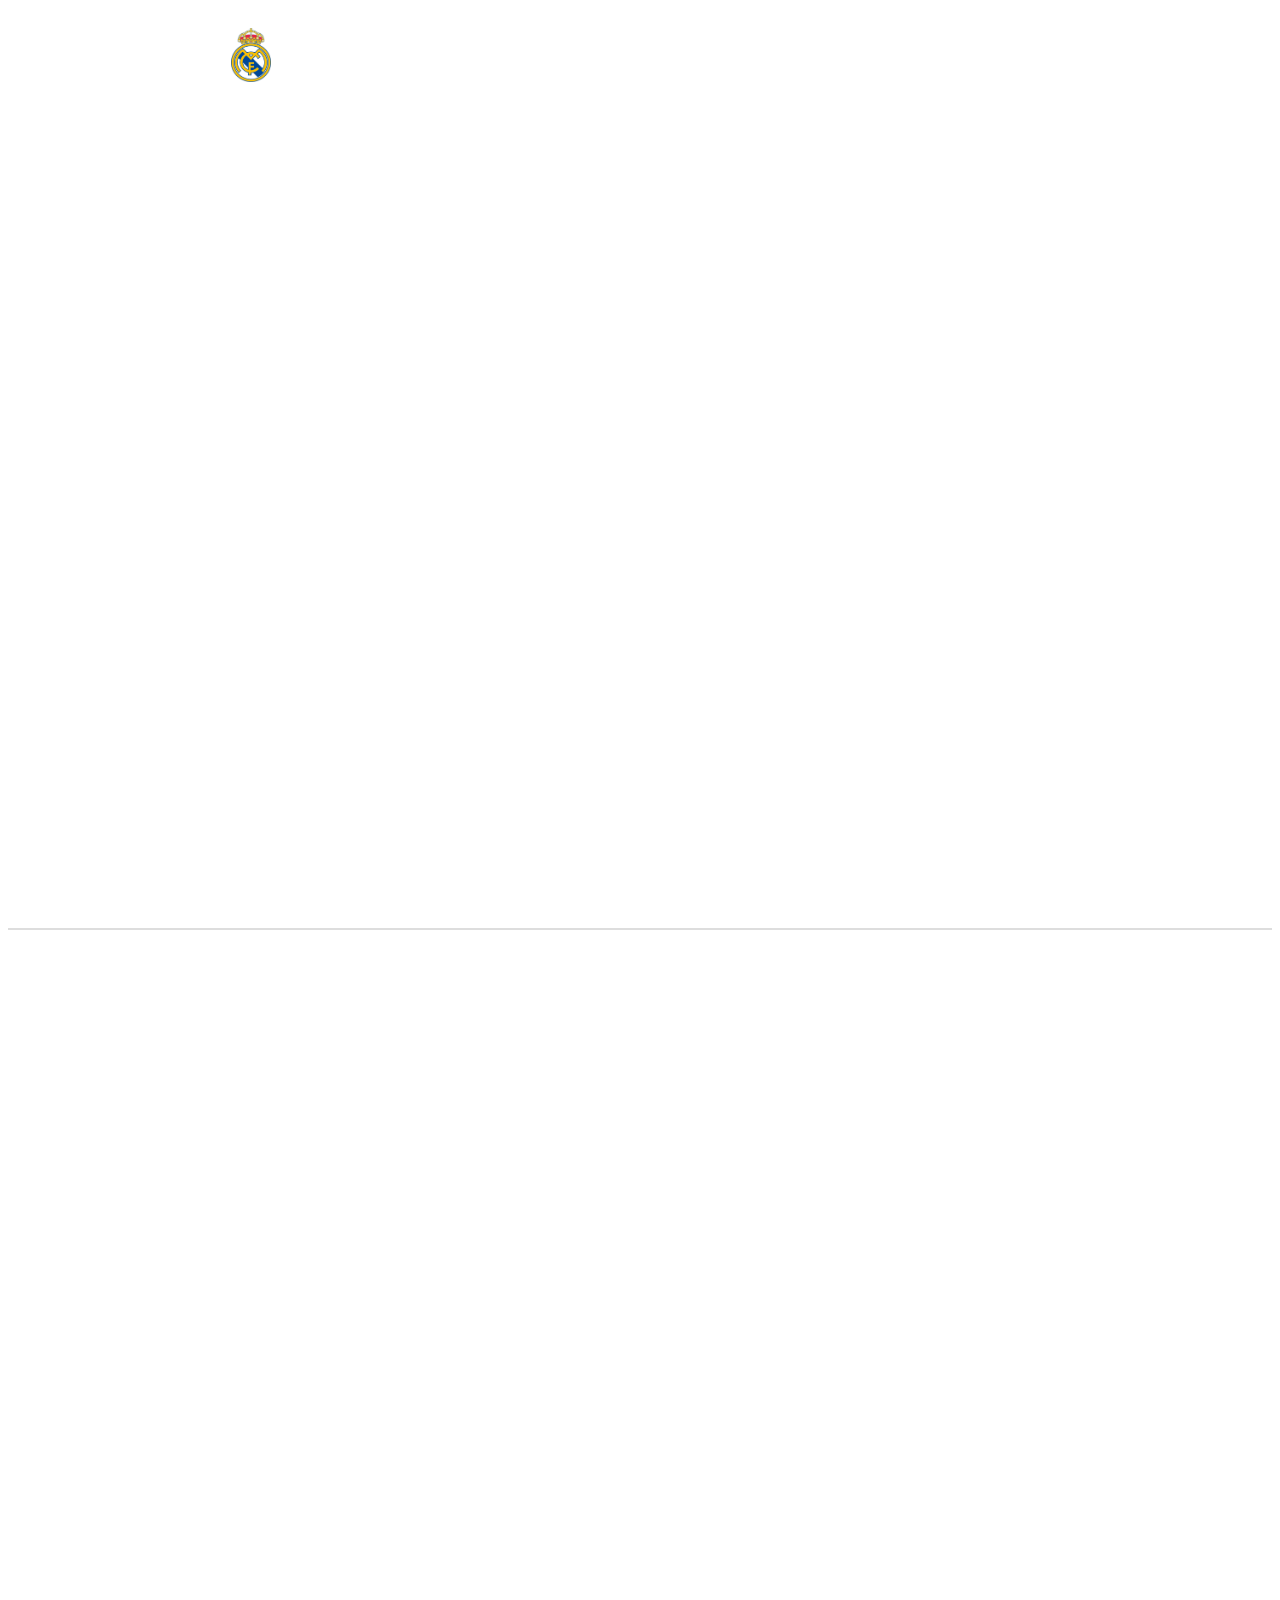
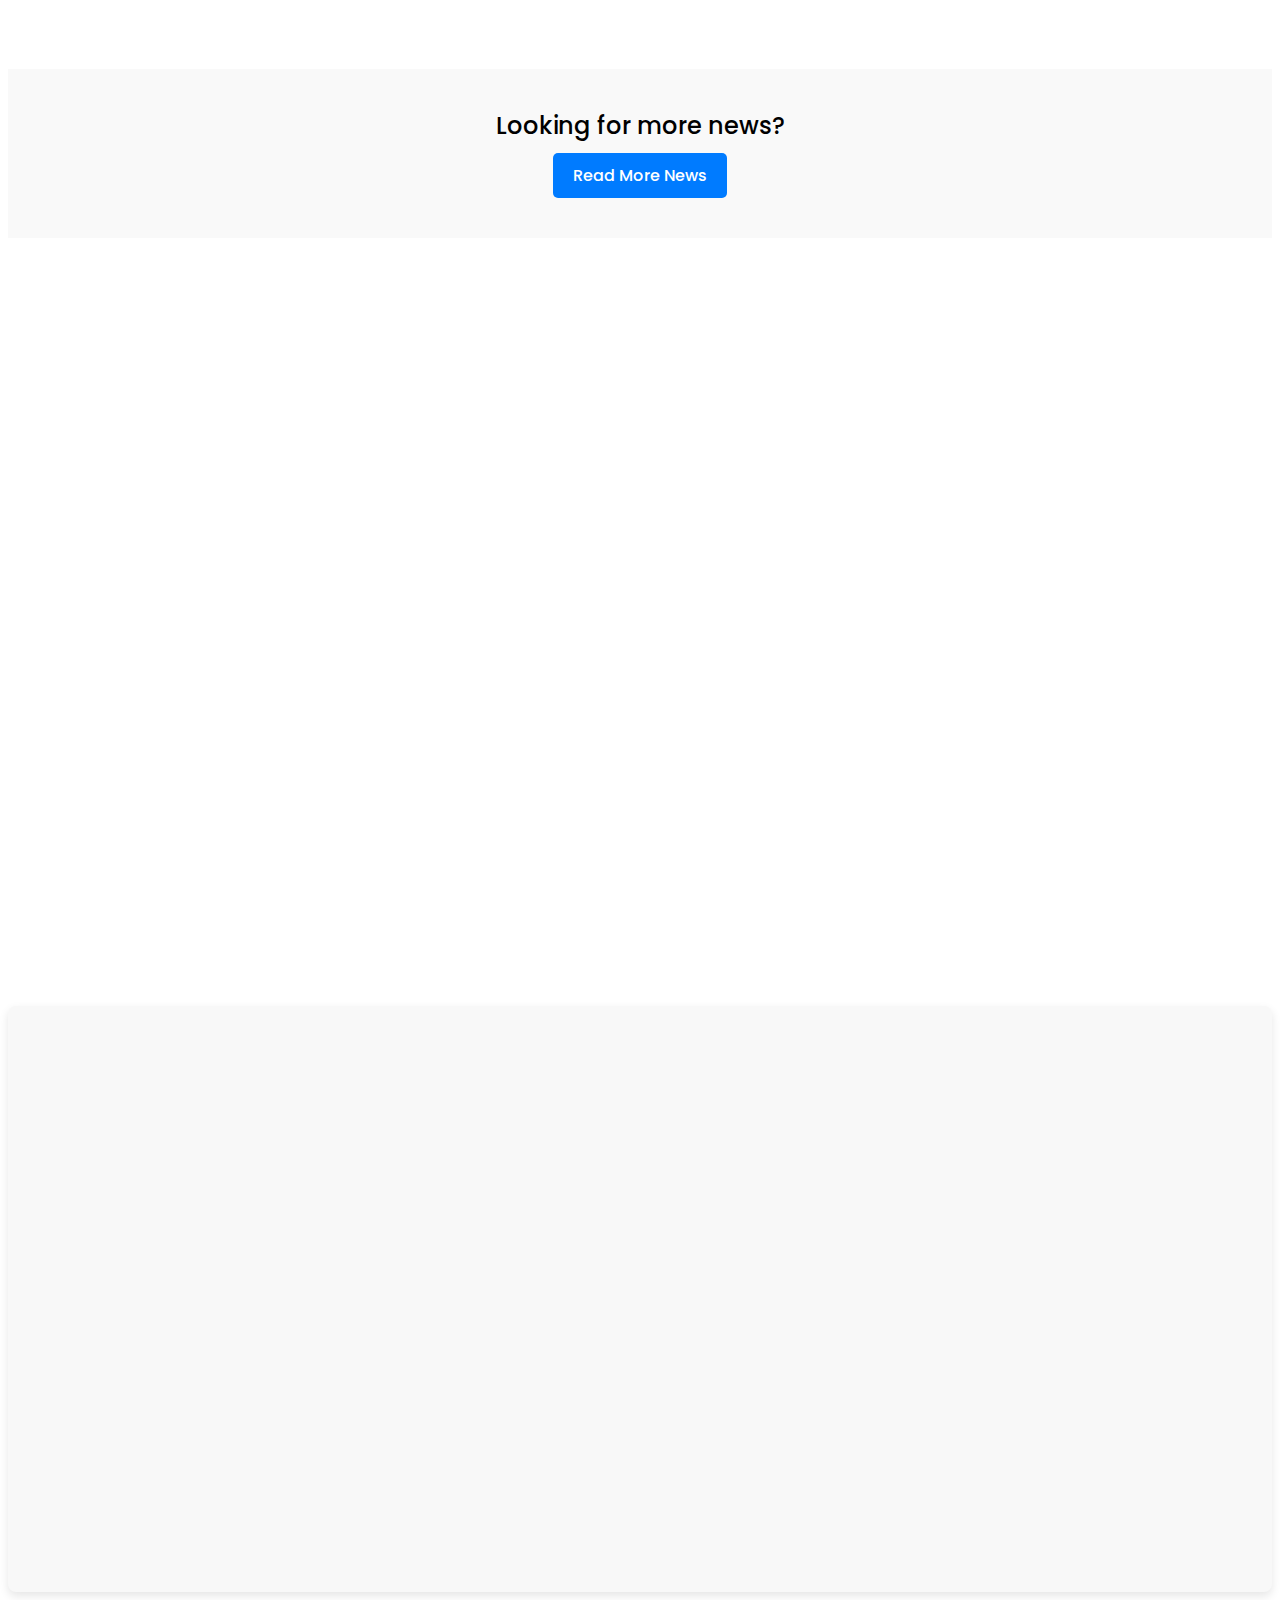
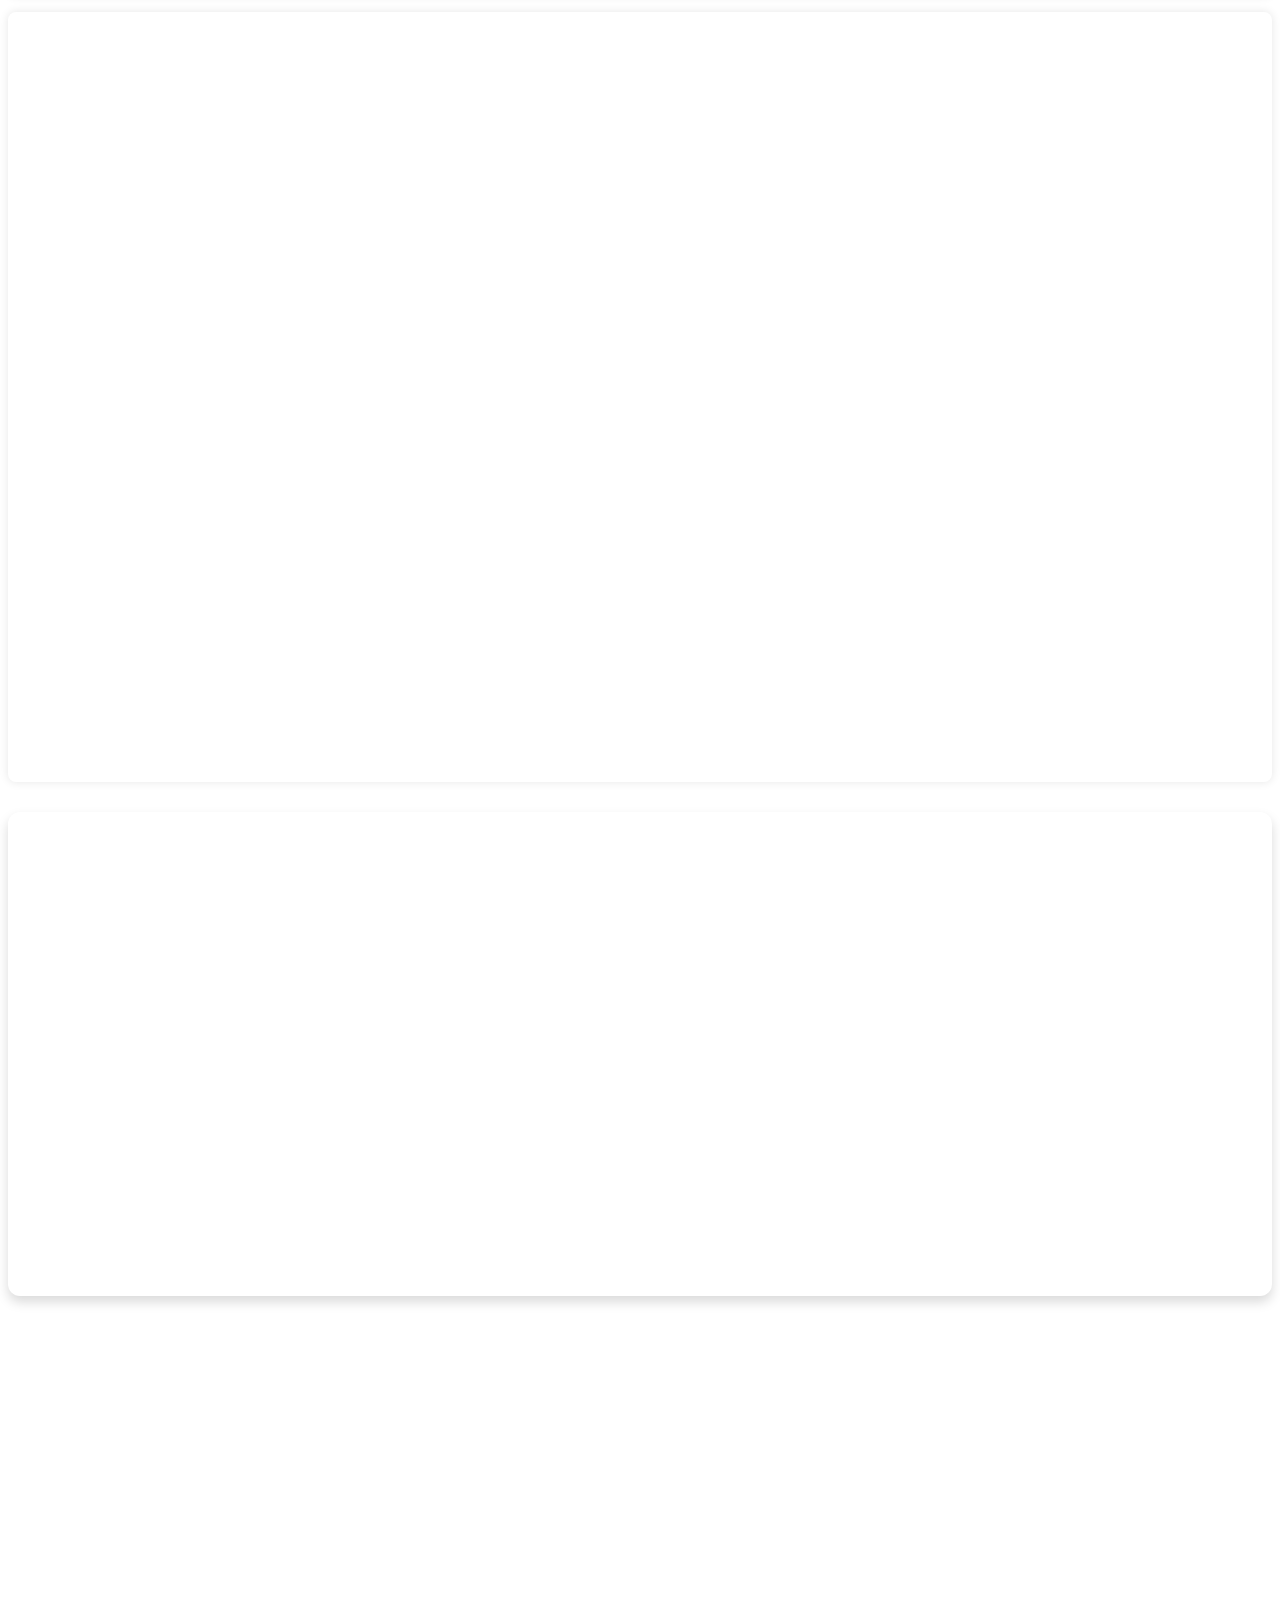
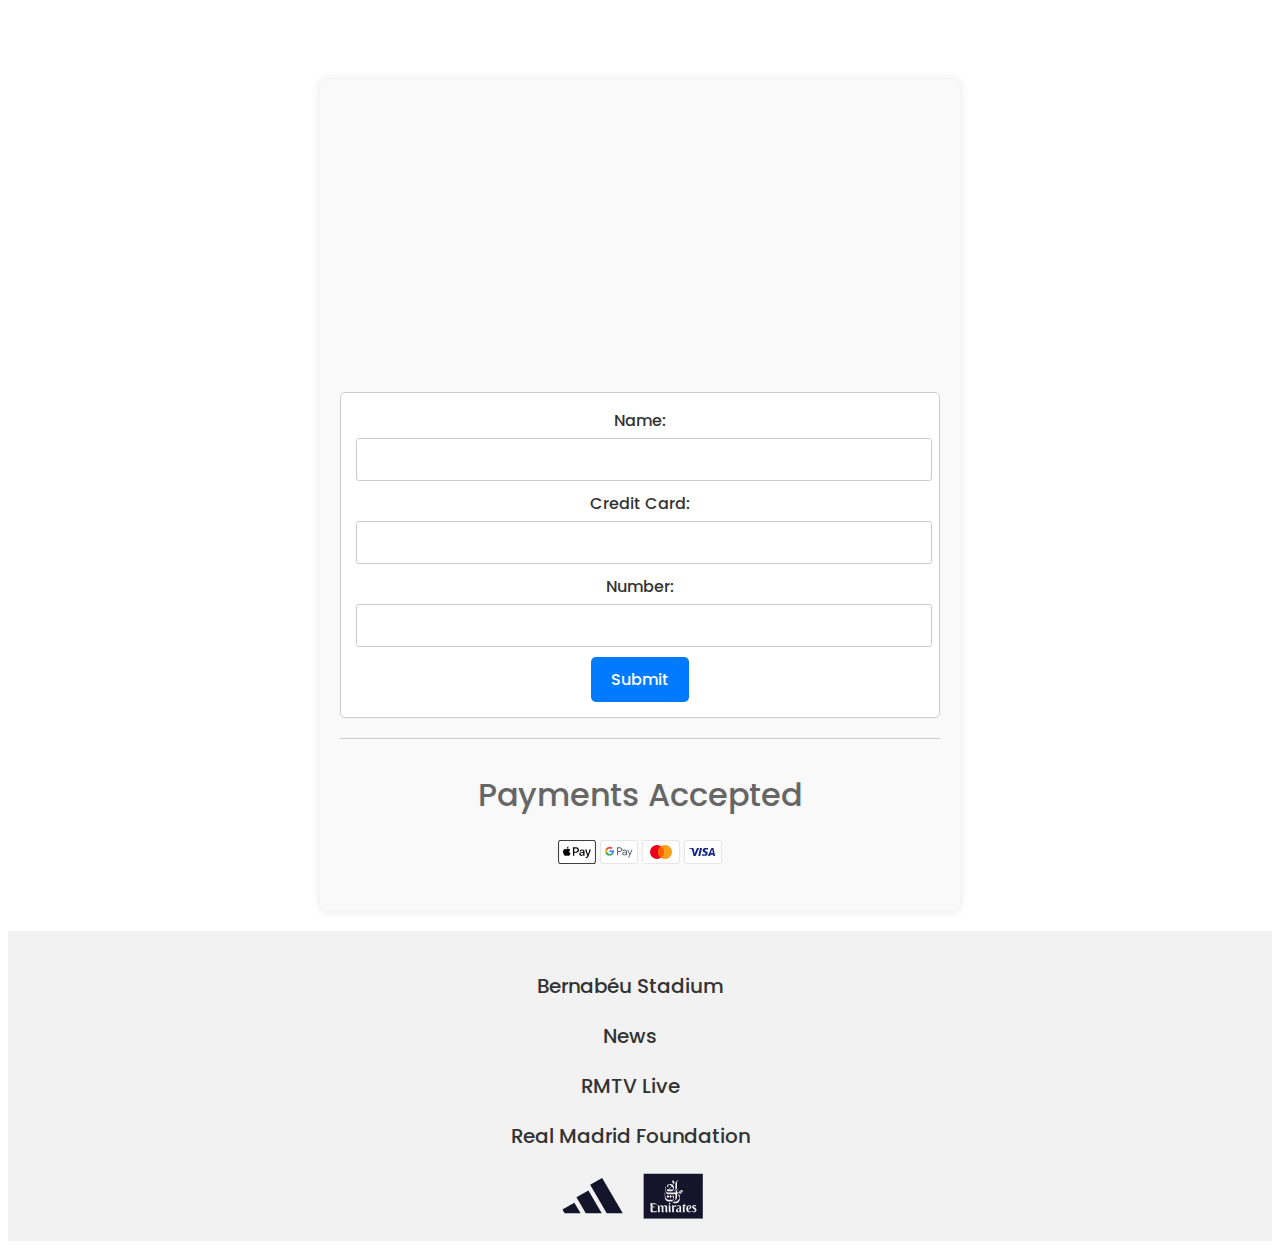
==== index.html @ a09a1348 "re" ====
<!DOCTYPE html>
<html lang="en">
<head>
    <meta charset="UTF-8">
    <meta name="viewport" content="width=device-width, initial-scale=1.0">
    <title>Real Madrid CF</title>
    <link rel="preconnect" href="https://fonts.googleapis.com">
    <link rel="preconnect" href="https://fonts.gstatic.com" crossorigin>
    <link href="https://fonts.googleapis.com/css2?family=Poppins:wght@700;900&display=swap" rel="stylesheet">
    <link rel="stylesheet" href="./styles/style.css">
    <link rel="shortcut icon" href="./images/FC_Real_Madrid_Logo.svg.png" type="image/x-icon">
</head>
<body>
    <header>
        <section class="welcome">
            <video autoplay muted loop id="bg-video">
                <source src="Video.mp4" type="video/mp4">
            </video>
            <h1>REAL MADRID CF</h1>
            <p>
                Reyes de Europa
            </p>
        </section>
        <nav class="menu">
            <a class="logo" href="#"><img src="./images/FC_Real_Madrid_Logo.svg.png" alt="Real Madrid Logo"></a>
            <a href="https://www.realmadrid.com/en-US" class="link">Official Website</a>
            <a href="https://madridistas.com/en-US/madridistas/landing" class="link">Madristas</a>
            <a href="https://www.realmadrid.com/en-US/tickets?filter-tickets=vip;general&filter-football=primer-equipo-masculino">Tickets</a>
            <a href="https://www.realmadrid.com/sites/en/vip-area">Hospitality</a>
            <a href="https://www.realmadrid.com/sites/en/tour-bernabeu">Tour</a>
            <a href="shop.html" class="link" rel="noopener">Shop</a>
            <a href="https://play.realmadrid.com/home?itm_campaign=rmcom-menuheader_all_acceso_ott_en&language=en-US">RM Play</a>
        </nav>
    </header>
    <main>
       <section class="news" id="news">
            <article class="news_container animate-on-scroll">
                <h1>Official Announcement: Juan Miguel Villar Mir passes away</h1>
                <p>
                    Real Madrid C. F., its president and its board of directors would like to express their deepest regrets at the passing of Juan Miguel Villar Mir, and their condolences to his family and loved ones.
                </p>
                <a href="https://www.realmadrid.com/en-US/news/club/announcements/comunicado-oficial-06-07-2024">Read More</a>
            </article>
            <article class="news_container animate-on-scroll">
                <h1>Mbappé signs for Real Madrid</h1>
                <p>
                    The European champions have strengthened their squad with a world superstar, who has enjoyed his highest scoring season with PSG (44 goals) and has been the top scorer in the last six French league seasons.
                </p>
                <a href="https://www.realmadrid.com/en-US/news/football/first-team/latest-news/mbappe-nuevo-jugador-del-real-madrid-03-06-2024">Read More</a>
            </article>
            <article class="news_container animate-on-scroll">
                <h1>Official announcement: Musa</h1>
                <p>
                    Real Madrid C. F. and Dzanan Musa have reached an agreement to extend the player's contract, which will see him remain contracted to the club for the next season.
                </p>
                <a href="https://www.realmadrid.com/en-US/news/basket/first-team/latest-news/comunicado-oficial-renovacion-musa-08-07-2024">Read More</a>
            </article>
       </section>
       <section class="more-newss">
        <article class="more-news">
            <h2>Looking for more news?</h2>
            <a href="https://www.realmadrid.com/en-US/news" class="more-news-link" target="_blank" rel="noopener">Read More News</a>
        </article>
       </section>
       <section class="achievements">
        <article class="animate-on-scroll">
            <img src="./images/ND_SALA_JUNTAS_HE02463Thumb.webp" alt="achievements">
            <div class="achievements-content">
                <h2>Real Madrid's achievements</h2>
                <p>
                    In domestic football, the club has won 71 trophies: a record 36 La Liga titles, 20 Copa del Rey, 13 Supercopa de España, a Copa Eva Duarte, and a Copa de la Liga. In international football, Real Madrid have won a record 33 trophies: a record 15 European Cup/UEFA Champions League titles, a joint record five UEFA Super Cups, two UEFA Cups, a joint record two Latin Cups, a record one Iberoamerican Cup, and a record eight FIFA Club World championships. Madrid was ranked first in the International Federation of Football History & Statistics Club World Ranking for 2000, 2002, 2014, and 2017. In UEFA, Madrid ranks first in the all-time club ranking.
                </p>
            </div>
        </article>
    </section>
    <section class="achievements-news">
        <article class="ach-news animate-on-scroll">
            <h1>¡La Decimoquinta!</h1>
            <p>
                Real Madrid beat Borussia Dortmund 2-0 in the final in London.
            </p>
            <a href="https://www.realmadrid.com/en-US/news/football/first-team/latest-news/la-decimoquinta-06-06-2024">Read more</a>
        </article> 
        <article class="ach-news animate-on-scroll">
            <h1>Real Madrid named Forbes' most valuable club in world football for the third consecutive year</h1>
            <p>
                Our club tops the list with a value of 6.6 billion dollars.
            </p>
            <a href="https://www.realmadrid.com/en-US/news/club/latest-news/el-real-madrid-vuelve-a-ser-el-club-de-futbol-mas-valioso-del-mundo-segun-forbes-23-05-2024">Read more</a>
        </article> 
        <article class="ach-news animate-on-scroll">
            <h1>Special: The 37th basketball league title</h1>
            <p>
                Real Madrid beat UCAM 3-0 in the final and claimed the title at the Palacio de los Deportes in Murcia.
            </p>
            <a href="https://www.realmadrid.com/en-US/news/basket/first-team/latest-news/especial-la-liga-37-de-baloncesto-17-06-2024">Read more</a>
        </article> 
    </section>
        
       <section class="shop">
        <article class="shop-content animate-on-scroll">
                <h2>Discover our fashionable clothes and new official 24/25 kits</h2>
                <a href="shop.html" class="official-shop-link" target="_blank" rel="noopener">Visit the Shop</a>
        </article>
        <img src="./images/pod_dna_mobile.webp" class="shop-img animate-on-scroll" alt="Shop">
       </section>
       <section class="about">
        <article class="animate-on-scroll">
            <h1>About Real Madrid CF</h1>
            <p>
                Real Madrid Club de Fútbol, commonly referred to as Real Madrid, is a Spanish professional football club based in Madrid. The club competes in La Liga, the top tier of Spanish football.
            </p>
            <br>
            <p>
                Real Madrid is recognised as the greatest football club of the 20th century by FIFA and as the best European club during the same timeframe by the IFFHS, while also receiving the FIFA Centennial Order of Merit in 2004. Real Madrid has the highest participations in the European Cup/Champions League (42), a tournament in which they hold the overall record for the most wins, most draws and most goals scored. Real Madrid is the only club to have won three consecutive titles (three-peat) in the European Cup/Champions League twice, first in 1955–56, 1956–57, and 1957–58, and second in 2015–16, 2016–17 and 2017–18. In June 2024, they won a record-extending 15th Champions League title (the fifth in nine seasons), recognised as such by Guinness World Records. Real Madrid is the first club across all of Europe's top-five leagues to win 100 trophies in all competitions. As of March 2023, Real Madrid are ranked third in the UEFA club rankings and first in last 10 years (2013–2023) overall.
            </p>
        </article>
    </section>
    <section class="app">
        <article class="animate-on-scroll">
        <h1>Download the official fan app</h1>
        <a href="https://play.google.com/store/apps/details?id=com.mcentric.mcclient.MyMadrid&hl=en&gl=US"><img src="./images/Google+Play+Badge_en.svg" alt="Google Play"></a>
        <a href="https://apps.apple.com/us/app/real-madrid/id1107624540"><img src="./images/App+Store+Badge_en.svg" alt="Google Play"></a>
        <a href="https://appgallery.huawei.com/#/app/C102163903"><img src="./images/Huawei+Store+Badge_en.svg" alt="Google Play"></a>
        </article>
    </section>
    <section class="game">
        <article class="animate-on-scroll">
            <h2>Next Game:</h2>
            <h2>Real Madrid  -  Milan</h2>
            <p>01 Aug - 06:30</p>
            <p>Soldier Field</p>
            <P>50$</P>
        </article>
        <article class="buy-tickets">
            <form action="" class="form-tickets">
                <label for="name">Name:</label>
                <input type="text" id="name" name="name" required><br>
                <label for="card">Credit Card:</label>
                <input type="number" id="card" name="card" required><br>
                <label for="phone">Number:</label>
                <input type="number" id="phone" name="phone" required><br>
                <button type="submit">Submit</button>
            </form>
        </article>
        <article class="payments">
            <h1>Payments Accepted</h1>
            <img src="./images/applePay.svg" alt="ApplePay">
            <img src="./images/googlePay.svg" alt="GooglePay">
            <img src="./images/mastercard.svg" alt="MasterCard">
            <img src="./images/visa.svg" alt="Visa">
        </article>
    </section>
    </main>
    <footer>
        <section class="footer-links">
            <p><a href="https://bernabeu.realmadrid.com/en-US?itm_campaign=rm_footer_estadio" class="footer-link">Bernabéu Stadium<span class="arrow">←</span></a></p>
            <p><a href="#news" class="footer-link">News<span class="arrow">←</span></a></p>
            <p><a href="https://www.realmadrid.com/en-US/real-madrid-tv" class="footer-link">RMTV Live<span class="arrow">←</span></a></p>
            <p><a href="https://www.realmadrid.com/en-US/foundation" class="footer-link">Real Madrid Foundation<span class="arrow">←</span></a></p>
        </section>
        <section class="sponsors">
            <a href="https://www.adidas.co.uk/football"><img src="./images/adidas_gray.svg" alt="Adidas"></a>
            <a href="https://www.emirates.com/us/english/"><img src="./images/emirates_gray.svg" alt="Emirates"></a>
        </section>
    </footer>
    <script src="./scripts/home.js"></script>
</body>
</html>
---- styles/style.css ----
*{
    font-family: "Poppins", sans-serif;
    font-weight: 500;
    font-style: normal;
}

header {
    position: relative;
    height: 100vh;
    overflow: hidden;
    display: flex;
    align-items: center;
    justify-content: center;
    font-family: "Poppins", sans-serif;
    font-weight: 700;
    border-bottom: 2px solid #ddd;
    padding: 10px;
    transition: top 0.3s ease;
}

.welcome {
    position: absolute;
    top: 0;
    left: 0;
    width: 100%;
    height: 100%;
    overflow: hidden;
    z-index: 0;
}

.welcome h1{
    top: 40%;
    left: 20%;
    font-size: 3rem;
    margin-bottom: 10px;
}

.welcome p {
    top: 46%;
    left: 23%;
    font-size: 1.5rem;
    margin-bottom: 20px;
}

.welcome h1, .welcome p{
    position: absolute;
    transform: translate(-50%, -50%);
    color: #fff;
    transition: color 0.3s ease;
    z-index: 2;
}

.welcome h1:hover, .welcome p:hover {
    color: #0056b3;
}

#bg-video {
    width: 100%;
    height: 100%;
    object-fit: cover;
    filter: brightness(30%);
}
    

.menu {
    position: absolute;
    top: 10px;
    display: flex;
    align-items: center;
    z-index: 2;
}

.menu a {
    text-decoration: none;
    color: rgb(255, 255, 255);
    padding: 10px 15px;
    transition: color 0.3s ease;
    margin-left: 10px;
}

.menu a:hover {
    color: blue;
}

.logo {
    display: flex;
    align-items: center;
    text-decoration: none;
    color: #333;
    font-weight: bold;
    z-index: 2;
}

.logo img {
    width: 40px;
    height: auto;
    margin-right: 10px;
}

main {
    margin-top: 20px;
}

.news {
    display: flex;
    justify-content: center;
    flex-wrap: wrap;
    padding: 20px;
}

.news_container {
    width: 400px;
    margin: 20px;
    padding: 20px;
    border-radius: 20px;
    text-align: center;
    display: flex;
    flex-direction: column;
    transition: transform 0.5s, box-shadow 0.2s;
}

.news_container:hover {
    transform: translateY(-10px);
    box-shadow: 0 4px 20px rgba(0, 0, 0, 0.1);
}

.news_container img {
    width: 100%;
    height: auto;
    margin-bottom: 10px;
}

.news_container h1 {
    font-size: 25px;
    margin-bottom: 10px;
}

.news_container p {
    font-size: 16px;
    color: #666;
    margin-bottom: 10px;
}

.news_container a {
    text-decoration: none;
    background-color: #007bff;
    color: white;
    border: 1px solid #007bff;
    border-radius: 20px;
    padding: 10px 20px;
    cursor: pointer;
    transition: background-color 0.3s ease;
    margin-top: auto;
    display: inline-block;
    text-align: center;
}


.news_container a:hover {
    background-color: #0056b3;
}

.more-newss {
    background-color: #f9f9f9;
    padding: 20px;
    text-align: center;
}

.more-news {
    margin-bottom: 20px;
}

.more-news h2 {
    font-size: 24px;
    margin-bottom: 10px;
}

.more-news-link {
    display: inline-block;
    padding: 10px 20px;
    background-color: #007bff;
    color: white;
    text-decoration: none;
    border-radius: 5px;
    transition: background-color 0.3s ease;
}

.more-news-link:hover {
    background-color: #0056b3;
}


.achievements {
    display: flex;
    justify-content: center;
    margin-bottom: 20px;
}

.achievements article {
    display: flex;
    background-color: #fff;
    justify-content: center;
    align-items: center;
    border-radius: 5px;
    box-shadow: 0 0 10px rgba(0, 0, 0, 0.1);
    overflow: hidden;
    flex-direction: column;
}

.achievements img {
    max-width: 50%;
    border-radius: 5px 5px 0 0;
    object-fit: cover;
}

.achievements-content {
    flex: 1;
    padding: 20px;
    text-align: center;
}

.achievements h2 {
    font-weight: bold;
    font-size: 1.5em;
    color: #333;
    margin-bottom: 10px;
}

.achievements p {
    color: #666;
    margin-bottom: 10px;
}

.achievements-news {
    background-color: #f8f8f8;
    padding: 20px;
    border-radius: 8px;
    box-shadow: 0 4px 10px rgba(0, 0, 0, 0.1);
    flex-direction: column;
}

.ach-news {
    margin-bottom: 20px;
    text-align: center;
    padding: 15px;
    background-color: #ffffff;
    border-radius: 5px;
    transition: transform 0.2s, box-shadow 0.2s;
}

.ach-news:hover {
    transform: translateY(-2px);
    box-shadow: 0 4px 20px rgba(0, 0, 0, 0.1);
}

.ach-news h1 {
    font-size: 1.5em;
    color: #333;
    margin-bottom: 10px;
}

.ach-news p {
    font-size: 1em;
    color: #555;
    margin-bottom: 15px;
}

.ach-news a {
    text-decoration: none;
    background-color: #007bff;
    color: white;
    border-radius: 20px;
    padding: 10px 20px;
    cursor: pointer;
    transition: background-color 0.3s ease;
    margin-top: auto;
}

.ach-news a:hover {
    background-color: #0056b3;
}

.shop, .shop-img {
    display: flex;
    justify-content: center;
    align-items: center;
    padding: 40px 20px;
    margin-top: 20px;
    background-color: #fff;
    border-radius: 8px;
    font-family: "Poppins", sans-serif;
    font-weight: 700;
    box-shadow: 0 0 10px rgba(0, 0, 0, 0.1);
}

.shop-img {
    max-width: fit-content;
}

.shop-content {
    flex: 1;
    padding: 0 20px;
    text-align: center;
}

.shop h2 {
    font-size: 24px;
    color: #333;
    margin-bottom: 10px;
}

.shop p {
    font-size: 16px;
    color: #666;
    margin-bottom: 20px;
}

.official-shop-link {
    display: inline-block;
    background-color: #007bff;
    color: white;
    padding: 12px 24px;
    border-radius: 20px;
    text-decoration: none;
    transition: background-color 0.3s ease;
}

.official-shop-link:hover {
    background-color: #0056b3;
}

.about {
    background-color: #ffffff;
    padding: 30px;
    border-radius: 12px;
    box-shadow: 0 6px 12px rgba(0, 0, 0, 0.15);
    margin: 30px auto;
}

.about h1 {
    color: #2456c2;
    font-size: 2.8em;
    text-align: left;
    margin-bottom: 20px;
    text-transform: uppercase;
    letter-spacing: 1px;
}

.about p {
    font-weight: 500;
    color: #333;
    line-height: 1.8;
    margin-bottom: 15px;
    font-size: 0.9em;
    line-height: 1.6;
    text-align: left;
}

.about p:hover {
    color: #112c85;
}

.app {
    display: flex;
    flex-direction: column;
    align-items: center;
    font-size: 30px;
    color: #0056b3;
    padding: 30px;
    border-radius: 12px;
    margin: 30px auto;
}

.app img {
    width: 150px;
}

.game {
    max-width: 600px;
    margin: 20px auto;
    background-color: #f9f9f9;
    padding: 20px;
    border-radius: 8px;
    box-shadow: 0 0 10px rgba(0, 0, 0, 0.1);
}

.game h2 {
    font-size: 1.5rem;
    text-align: center;
    margin-bottom: 10px;
}

.game article {
    margin-bottom: 20px;
}

.game p {
    margin-bottom: 10px;
    font-size: 1rem;
    color: #666;
}

.form-tickets {
    background-color: #fff;
    padding: 15px;
    border-radius: 5px;
    border: 1px solid #ccc;
    text-align: center;
}

.form-tickets label {
    display: block;
    margin-bottom: 5px;
    color: #333;
}

.form-tickets input {
    width: calc(100% - 10px);
    padding: 8px;
    margin-bottom: 10px;
    border: 1px solid #ccc;
    border-radius: 3px;
    font-size: 1rem;
}

.form-tickets button{
    background-color: #007bff;
    color: #fff;
    border: none;
    padding: 10px 20px;
    border-radius: 5px;
    font-size: 1rem;
    cursor: pointer;
    display: inline-block;
}

.form-tickets button[type="submit"]:hover {
    background-color: #0056b3;
}

.payments {
    margin-top: 20px;
    border-top: 1px solid #ccc;
    padding-top: 10px;
    color: #666;
    text-align: center;
}

footer {
    background-color: #f2f2f2;
    padding: 20px 0;
    text-align: center;
    font-size: 20px;
}

.footer-links {
    margin-bottom: 20px;
}

.footer-links .footer-link {
    margin-right: 20px;
    color: #333;
    text-decoration: none;
    transition: color 1s ease;
}

.footer-links .footer-link:hover {
    text-decoration: none;
    color: #112c85;

}

.arrow {
    display: none;
    margin-left: 5px;
    transition: opacity 0.3s ease;
}

.footer-link:hover .arrow {
    display: inline;
    opacity: 1;
}

.sponsors {
    margin-top: 20px;
}

.sponsors a {
    display: inline-block;
    margin-right: 15px;
}

.sponsors img {
    height: 50px;
    vertical-align: middle;
}

.animate-on-scroll {
    background-color: #ffffff;
    padding: 15px;
    border-radius: 6px;
    text-align: center;
    transition: transform 0.3s ease-in-out;
}

.animate-on-scroll {
    opacity: 0;
    transform: translateY(20px);
    transition: opacity 0.5s ease, transform 0.5s ease;
}

.animate-on-scroll.animate {
    opacity: 1;
    transform: translateY(0);
}


@media (max-width: 768px) {
    
    .welcome {
        padding: 80px 10px;
    }

    .welcome h1, .welcome p{
        display: none;
    }
    
    .menu {
        flex-direction: column;
        align-items: center;
        top: 20px;
    }
    
    .menu a {
        margin: 5px 0;
    }
    
    .logo {
        margin-bottom: 20px;
    }
    
    .news_container {
        width: 100%;
    }

    .achievements {
        flex-direction: column;
    }

    .achievements article {
        width: 100%;
        margin-bottom: 20px;
    }

    .achievements img {
        border-radius: 5px;
    }

    .achievements-content {
        padding: 15px;
    }

    .achievements h2 {
        font-size: 1.3em;
    }

    .achievements p {
        font-size: 0.9em;
    }
    
    .shop {
        flex-direction: column;
        align-items: center;
    }
    
    .shop-content {
        text-align: center;
    }
    
    .shop-img {
        max-width: 80%;
    }
    
    .about {
        padding: 15px;
    }

    .about h1 {
        font-size: 1.8em;
    }

    .about p {
        font-size: 0.85em;
    }
    
    .app {
        font-size: 24px;
    }
    
    .game {
        padding: 10px;
    }
    
    .game h2 {
        font-size: 1.2rem;
    }
    
    .game p {
        font-size: 0.9rem;
    }
    
    .form-tickets input {
        width: 100%;
    }
}

@media (max-width: 480px) {

    .news_container {
        padding: 10px;
    }
    
    .shop-img {
        max-width: 100%;
    }
    
    .about {
        font-size: 14px;
    }
    
    .app {
        font-size: 20px;
    }
    
    .game h2 {
        font-size: 1rem;
    }
    
    .game p {
        font-size: 0.8rem;
    }
}
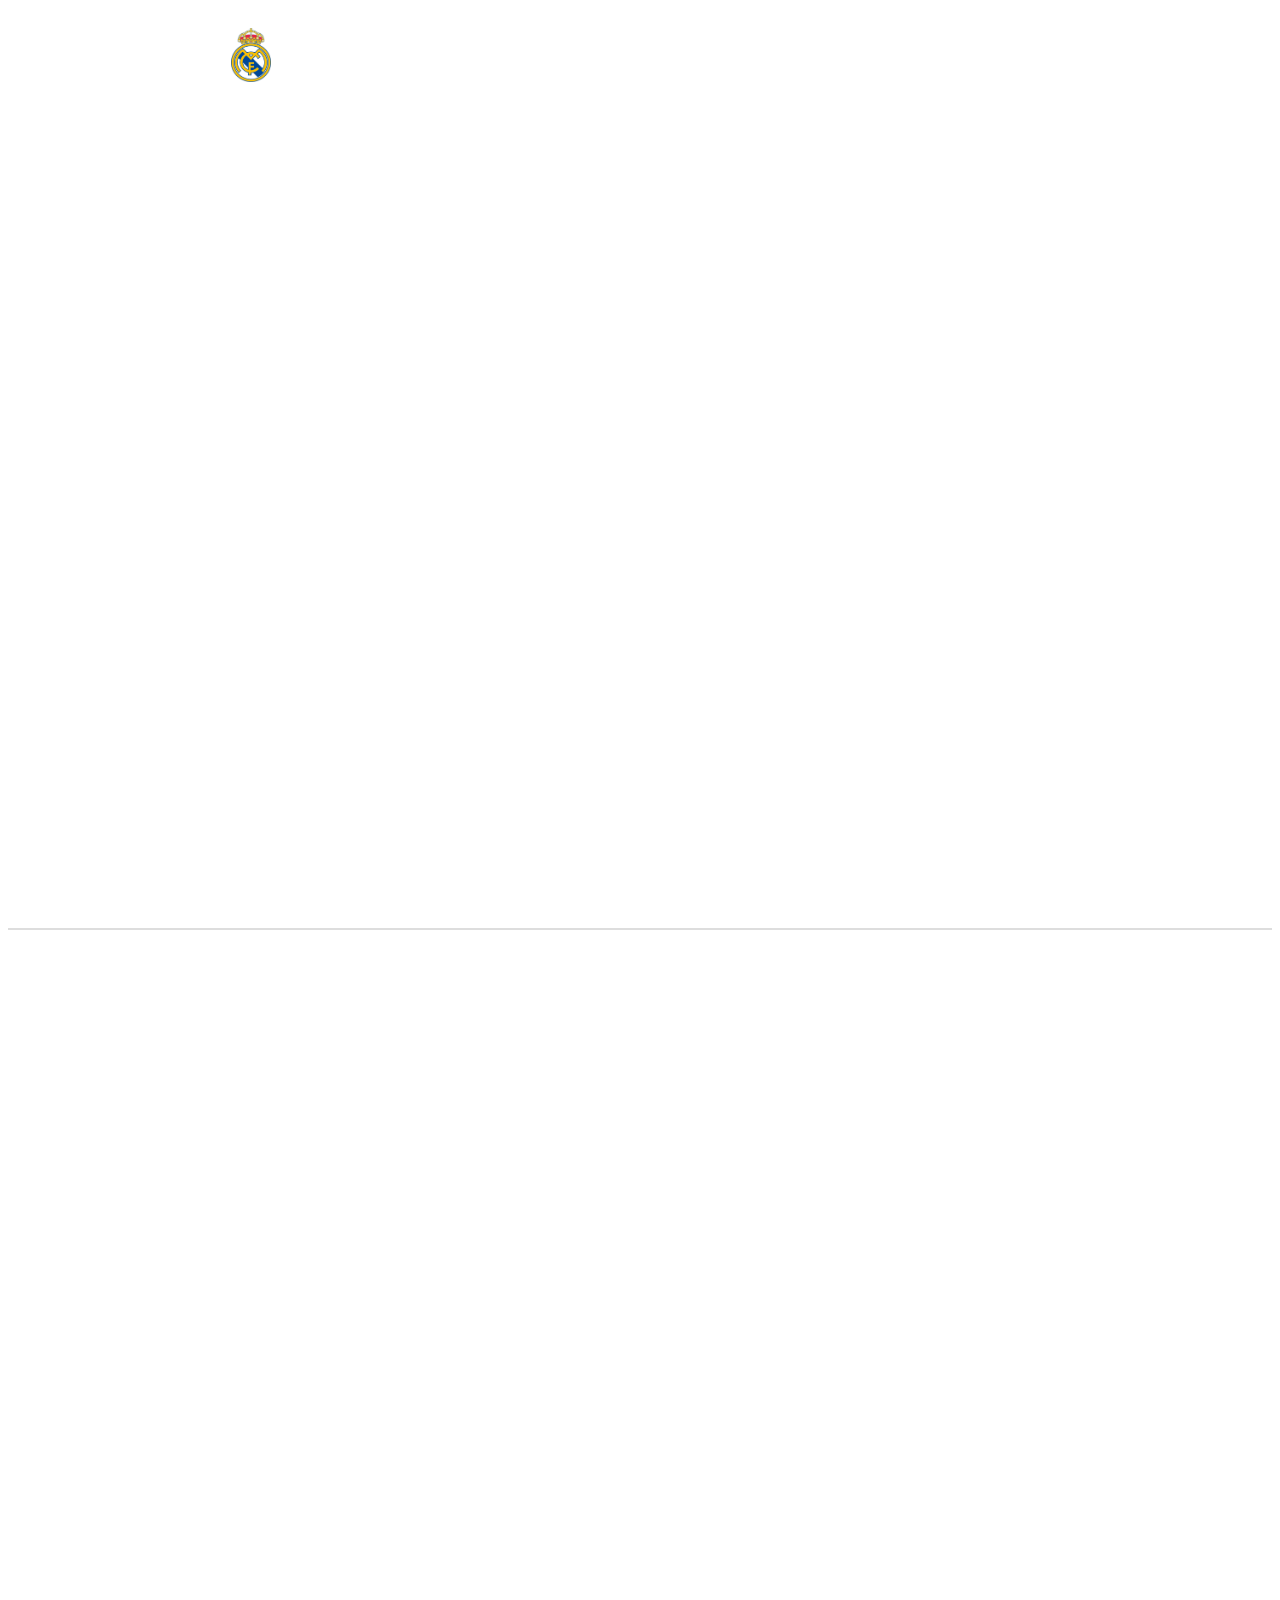
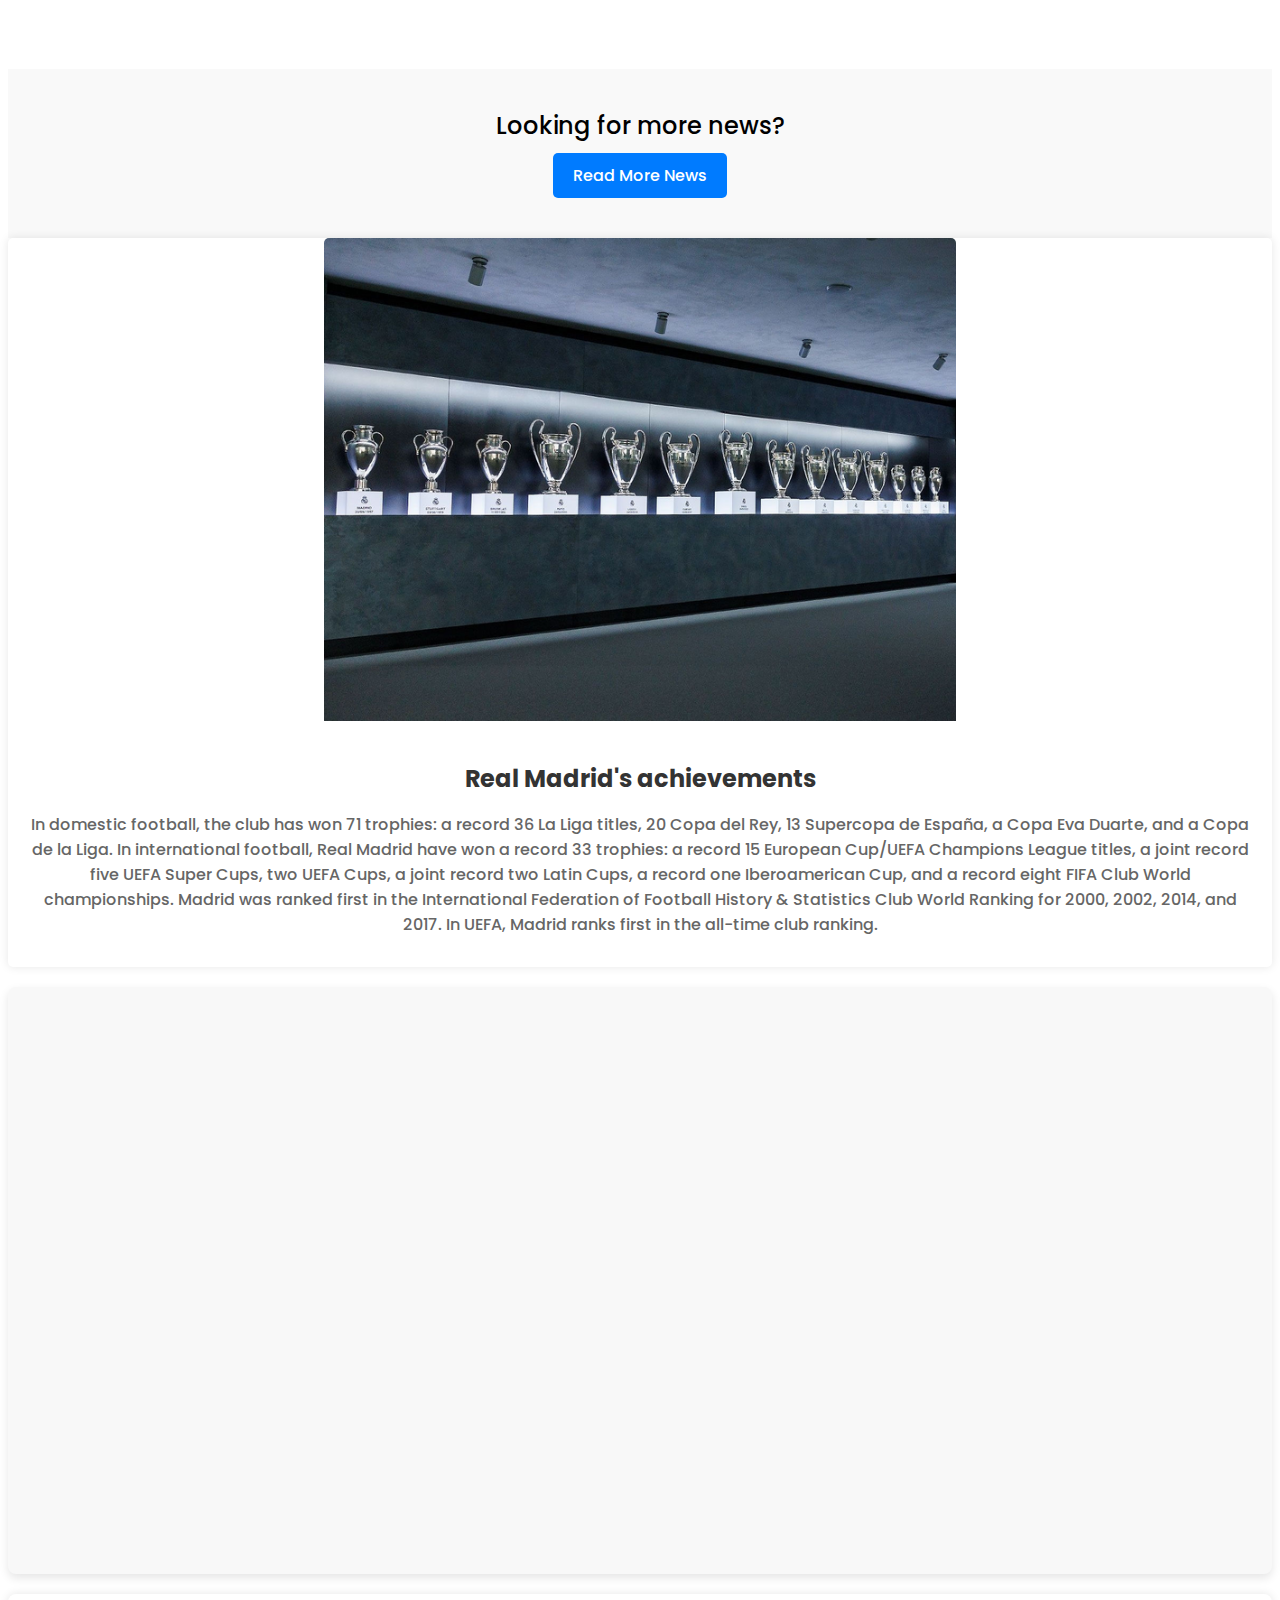
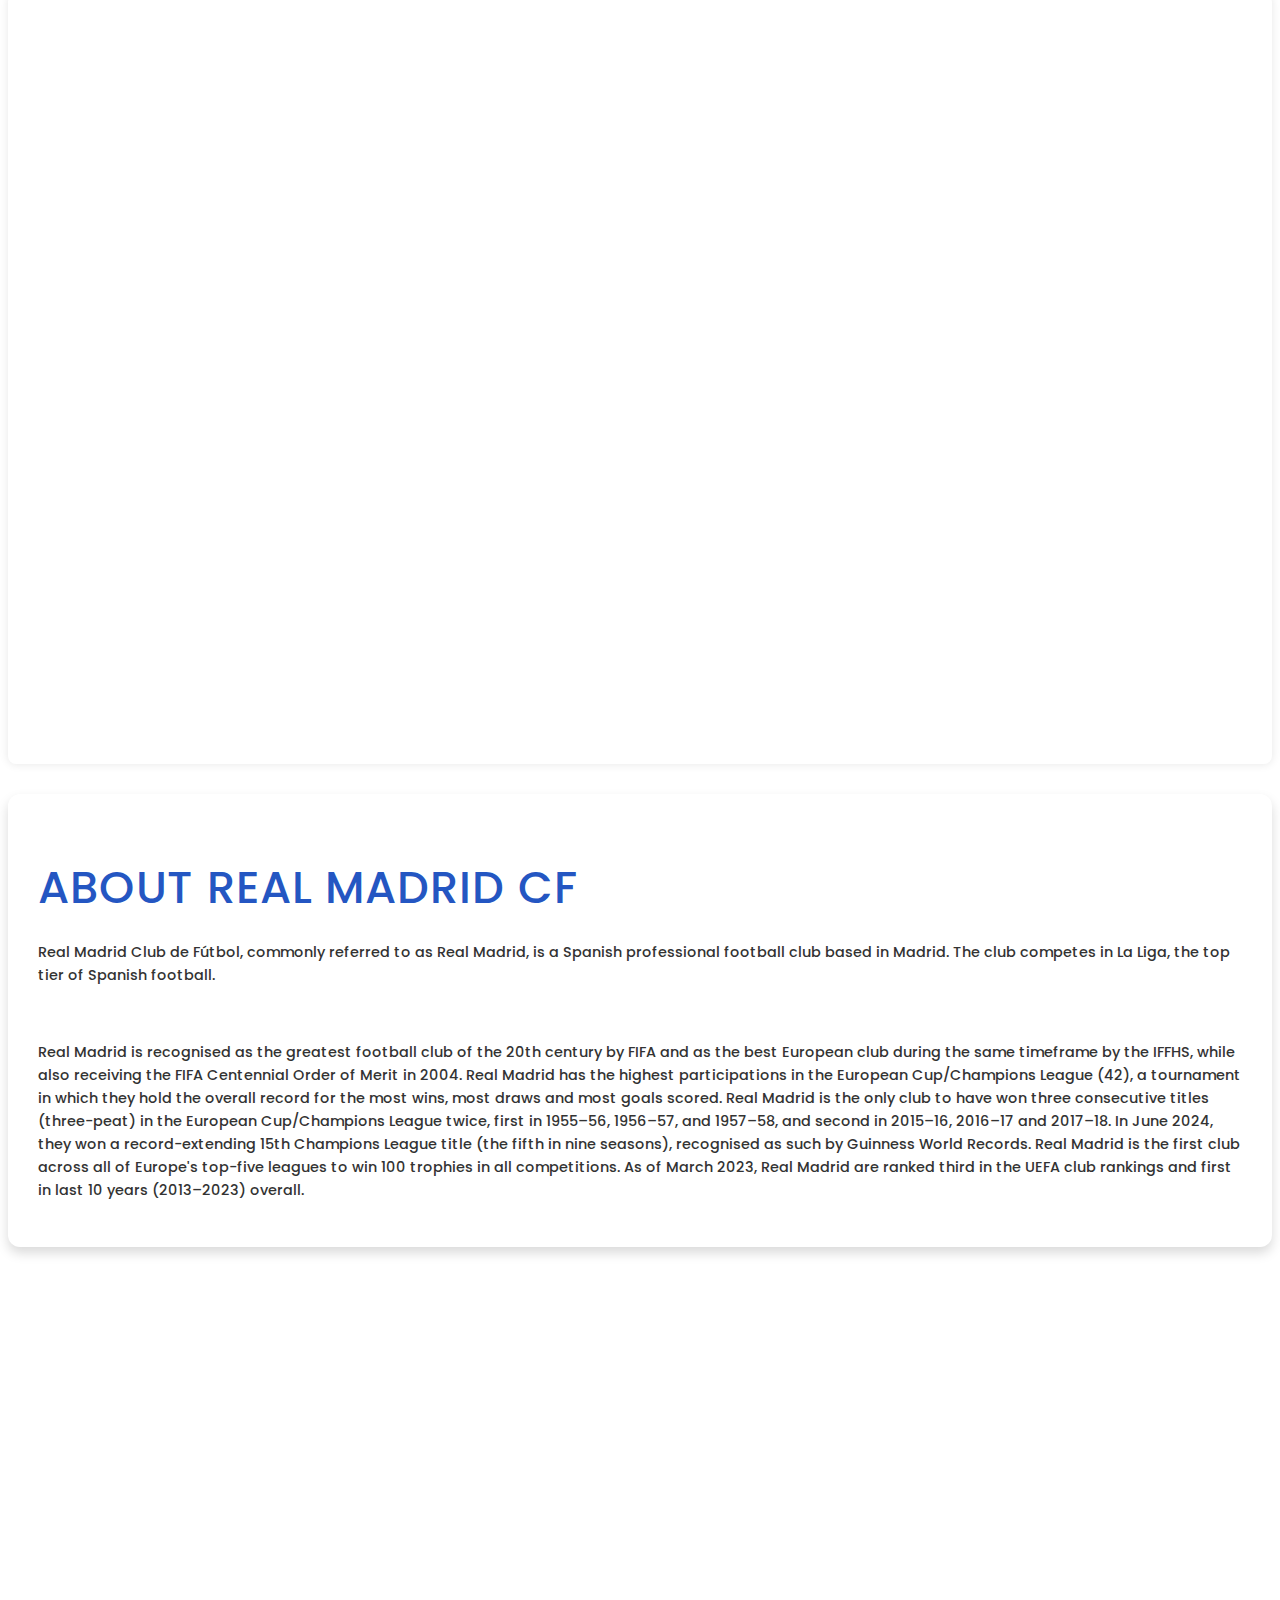
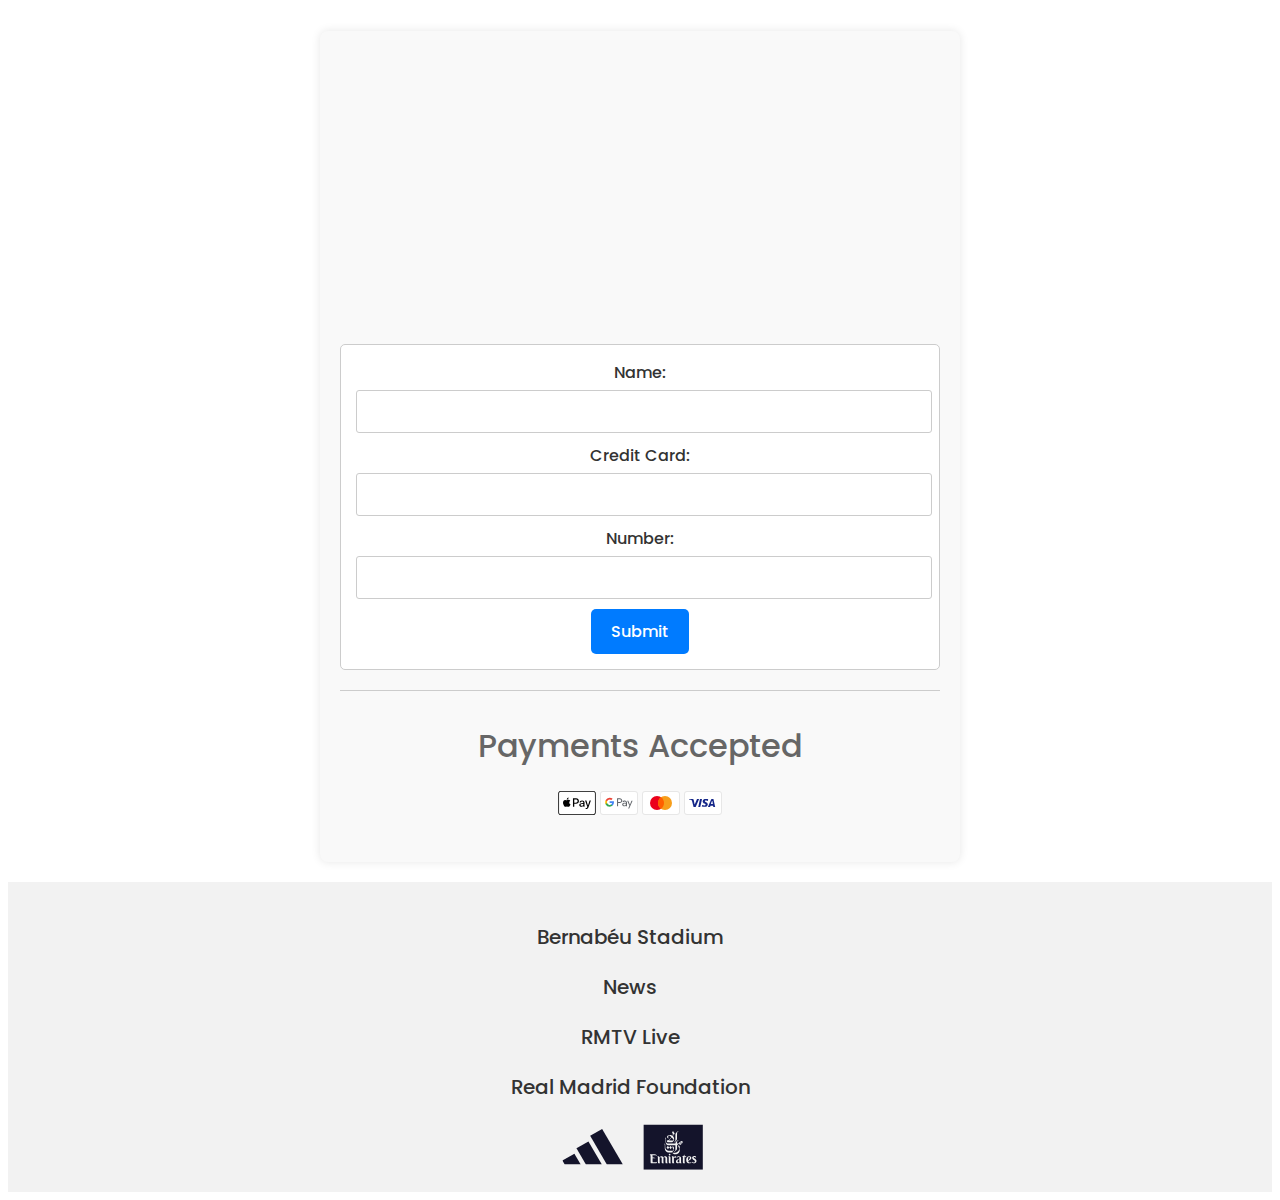
==== commit 15fa2139: "Update index.html" ====
--- a/index.html
+++ b/index.html
@@ -63,7 +63,7 @@
         </article>
        </section>
        <section class="achievements">
-        <article class="animate-on-scroll">
+        <article>
             <img src="./images/ND_SALA_JUNTAS_HE02463Thumb.webp" alt="achievements">
             <div class="achievements-content">
                 <h2>Real Madrid's achievements</h2>
@@ -105,7 +105,7 @@
         <img src="./images/pod_dna_mobile.webp" class="shop-img animate-on-scroll" alt="Shop">
        </section>
        <section class="about">
-        <article class="animate-on-scroll">
+        <article>
             <h1>About Real Madrid CF</h1>
             <p>
                 Real Madrid Club de Fútbol, commonly referred to as Real Madrid, is a Spanish professional football club based in Madrid. The club competes in La Liga, the top tier of Spanish football.
